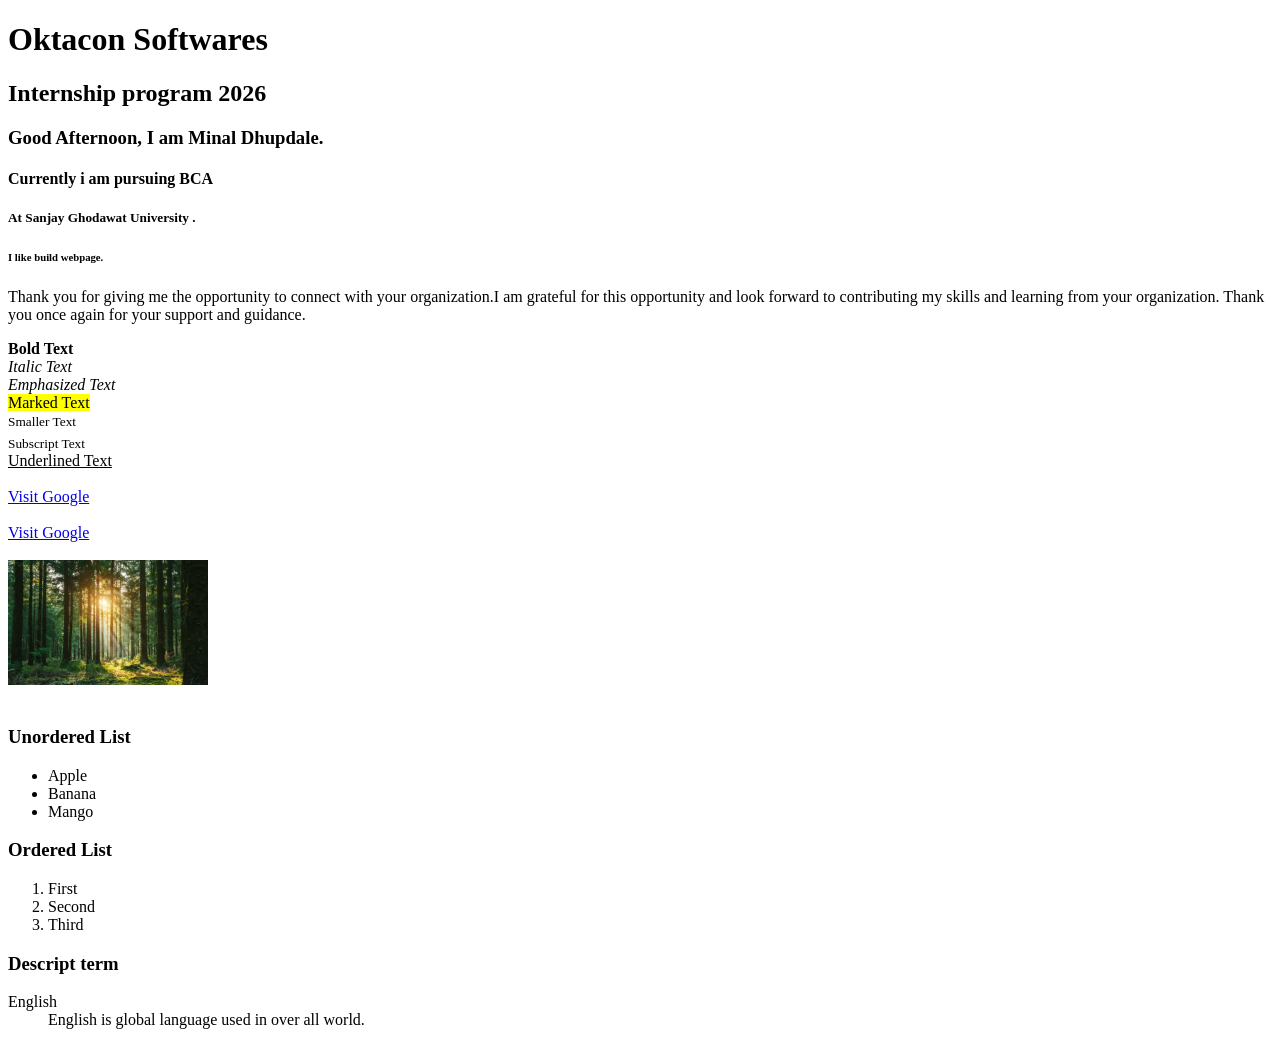
==== index.html @ 598dc101 "first commit" ====
<!DOCTYPE html>
<html>
<head>
    <title>Phase 1</title>
</head>
<body>

    <!-- Heading Tags -->
    <h1>Oktacon Softwares</h1>
    <h2>Internship program 2026 </h2>
    <h3>Good Afternoon, I am Minal Dhupdale.</h3>
    <h4>Currently i am pursuing BCA</h4>
    <h5> At Sanjay Ghodawat University .</h5>
    <h6>I like build webpage.</h6>

    <!-- Paragraph Tag -->
    <p>Thank you for giving me the opportunity to connect with your organization.I am grateful for this opportunity and look forward to contributing my skills and learning from your organization.
         Thank you once again for your support and guidance.</p>

    <!-- Bold, Italic, Underline -->
    <b>Bold Text</b><br>
    <i>Italic Text</i><br>
    <em>Emphasized Text</em><br>
    <mark>Marked Text</mark><br>
    <small>Smaller Text</small><br>
    <sub>Subscript Text</sub><br>
    <u>Underlined Text</u><br><br>

    <!-- Link Tag -->
    <a href="https://www.google.com" target="_self">Visit Google</a><br><br>
    <a href="https://www.google.com" target="_blank">Visit Google</a><br><br>


    <!-- Image Tag -->
    <img src="tree.jpg" alt="Forest Image" width="200"><br><br>

    <!-- List Tags -->
    <h3>Unordered List</h3>
    <ul>
        <li>Apple</li>
        <li>Banana</li>
        <li>Mango</li>
    </ul>

    <h3>Ordered List</h3>
    <ol>
        <li>First</li>
        <li>Second</li>
        <li>Third</li>
    </ol>

    <h3>Descript term</h3>
   <dl>
    <dt>English</dt>
    <dd>English is global language used in over all world.</dd>
   </dl>

</body>
</html>
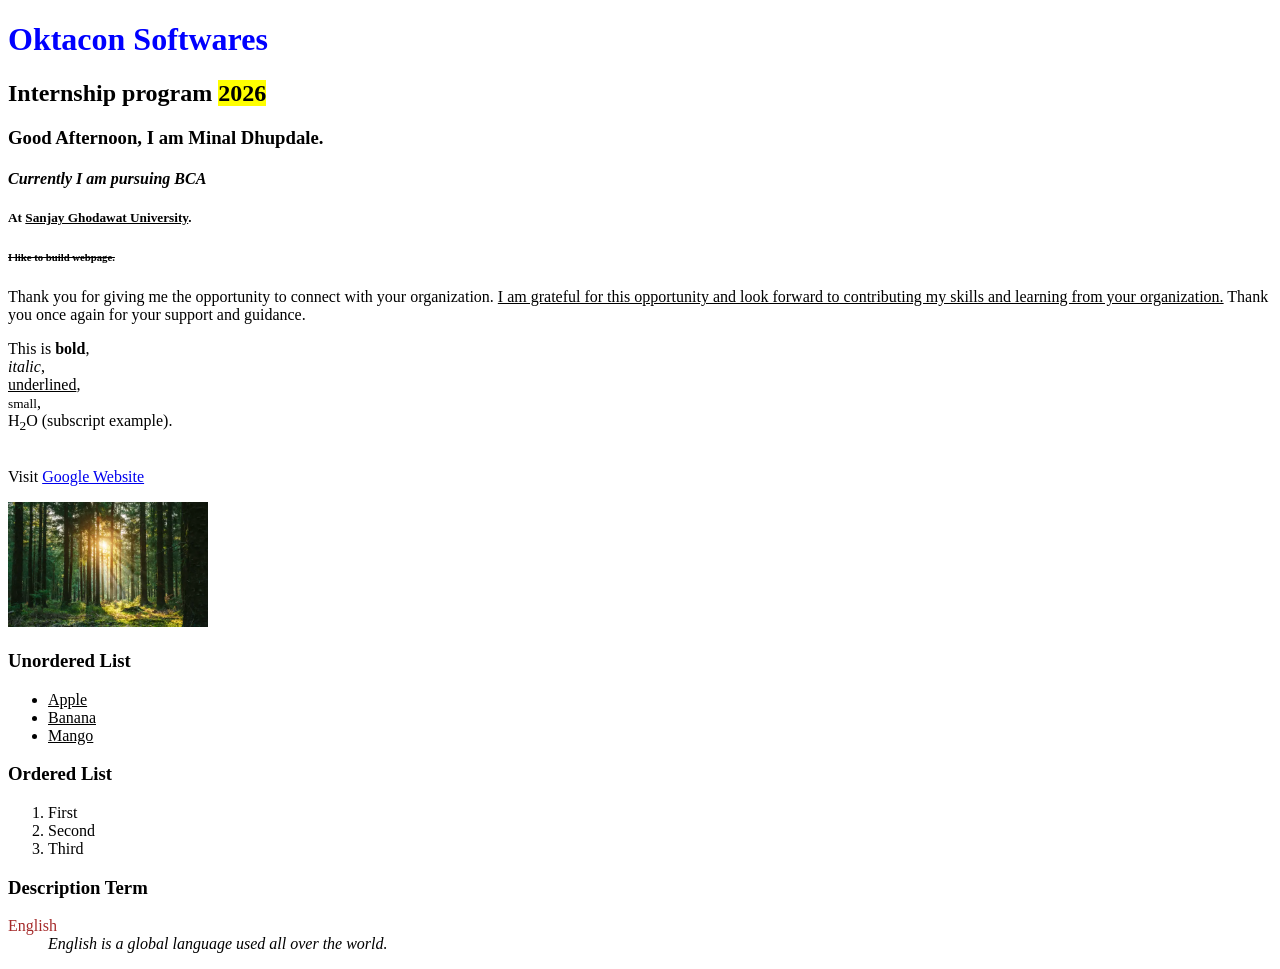
==== commit 1f28d251: "message" ====
--- a/index.html
+++ b/index.html
@@ -6,40 +6,48 @@
 <body>
 
     <!-- Heading Tags -->
-    <h1>Oktacon Softwares</h1>
-    <h2>Internship program 2026 </h2>
-    <h3>Good Afternoon, I am Minal Dhupdale.</h3>
-    <h4>Currently i am pursuing BCA</h4>
-    <h5> At Sanjay Ghodawat University .</h5>
-    <h6>I like build webpage.</h6>
+    <h1><span style="color:blue;">Oktacon Softwares</span></h1>
+    <h2>Internship program <mark>2026</mark></h2>
+    <h3>Good Afternoon, I am <strong>Minal Dhupdale</strong>.</h3>
+    <h4><i>Currently I am pursuing <em>BCA</em></i></h4>
+    <h5>At <u>Sanjay Ghodawat University</u>.</h5>
+    <h6><strike>I like to build webpage.</strike></h6>
 
-    <!-- Paragraph Tag -->
-    <p>Thank you for giving me the opportunity to connect with your organization.I am grateful for this opportunity and look forward to contributing my skills and learning from your organization.
-         Thank you once again for your support and guidance.</p>
+    <!-- Paragraph Tag with Inline Formatting -->
+    <p>
+        Thank you for giving me the opportunity to connect with 
+        your organization. 
+        <u>I am grateful for this opportunity and look forward to 
+        contributing my skills and learning from your organization.</u>
+        Thank you once again for your support and guidance.
+    </p>
 
-    <!-- Bold, Italic, Underline -->
-    <b>Bold Text</b><br>
-    <i>Italic Text</i><br>
-    <em>Emphasized Text</em><br>
-    <mark>Marked Text</mark><br>
-    <small>Smaller Text</small><br>
-    <sub>Subscript Text</sub><br>
-    <u>Underlined Text</u><br><br>
+    <!-- Example of Inline Text -->
+    
+        This is <b>bold</b>, <br>
+        <i>italic</i>, <br>
+        <u>underlined</u>, <br>
+        <small>small</small>, <br>
+        H<sub>2</sub>O (subscript example).<br></br>
+    
 
     <!-- Link Tag -->
-    <a href="https://www.google.com" target="_self">Visit Google</a><br><br>
-    <a href="https://www.google.com" target="_blank">Visit Google</a><br><br>
-
+    <p>
+        Visit 
+        <a href="https://www.google.com" target="_blank">
+            Google Website
+        </a>
+    </p>
 
     <!-- Image Tag -->
-    <img src="tree.jpg" alt="Forest Image" width="200"><br><br>
+    <img src="tree.jpg" alt="Forest Image" width="200">
 
     <!-- List Tags -->
     <h3>Unordered List</h3>
-    <ul>
+    <ul><ins>
         <li>Apple</li>
         <li>Banana</li>
-        <li>Mango</li>
+        <li>Mango</li></ins>
     </ul>
 
     <h3>Ordered List</h3>
@@ -49,11 +57,11 @@
         <li>Third</li>
     </ol>
 
-    <h3>Descript term</h3>
-   <dl>
-    <dt>English</dt>
-    <dd>English is global language used in over all world.</dd>
-   </dl>
+    <h3>Description Term</h3>
+    <dl>
+        <dt><span style="color:brown;">English</span></dt>
+        <dd><i>English is a global language used all over the world.</i></dd>
+    </dl>
 
 </body>
 </html>
